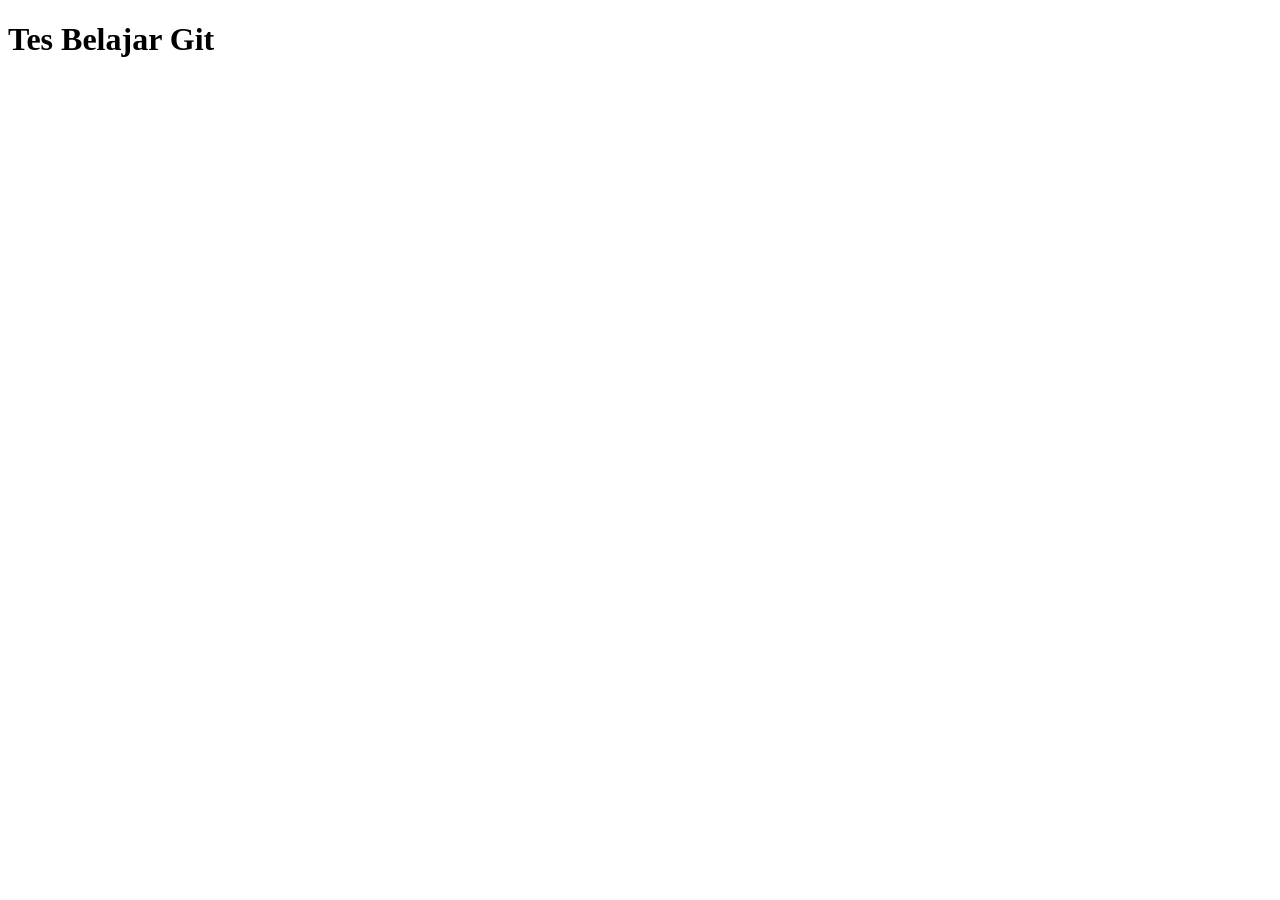
==== index.html @ 4048a03d "Ditambahkan isi" ====
<!DOCTYPE html>
<html lang="en">
<head>
    <meta charset="UTF-8">
    <meta name="viewport" content="width=device-width, initial-scale=1.0">
    <title>Latihan Git</title>
</head>
<body>

    <h1>Tes Belajar Git</h1>
    
</body>
</html>
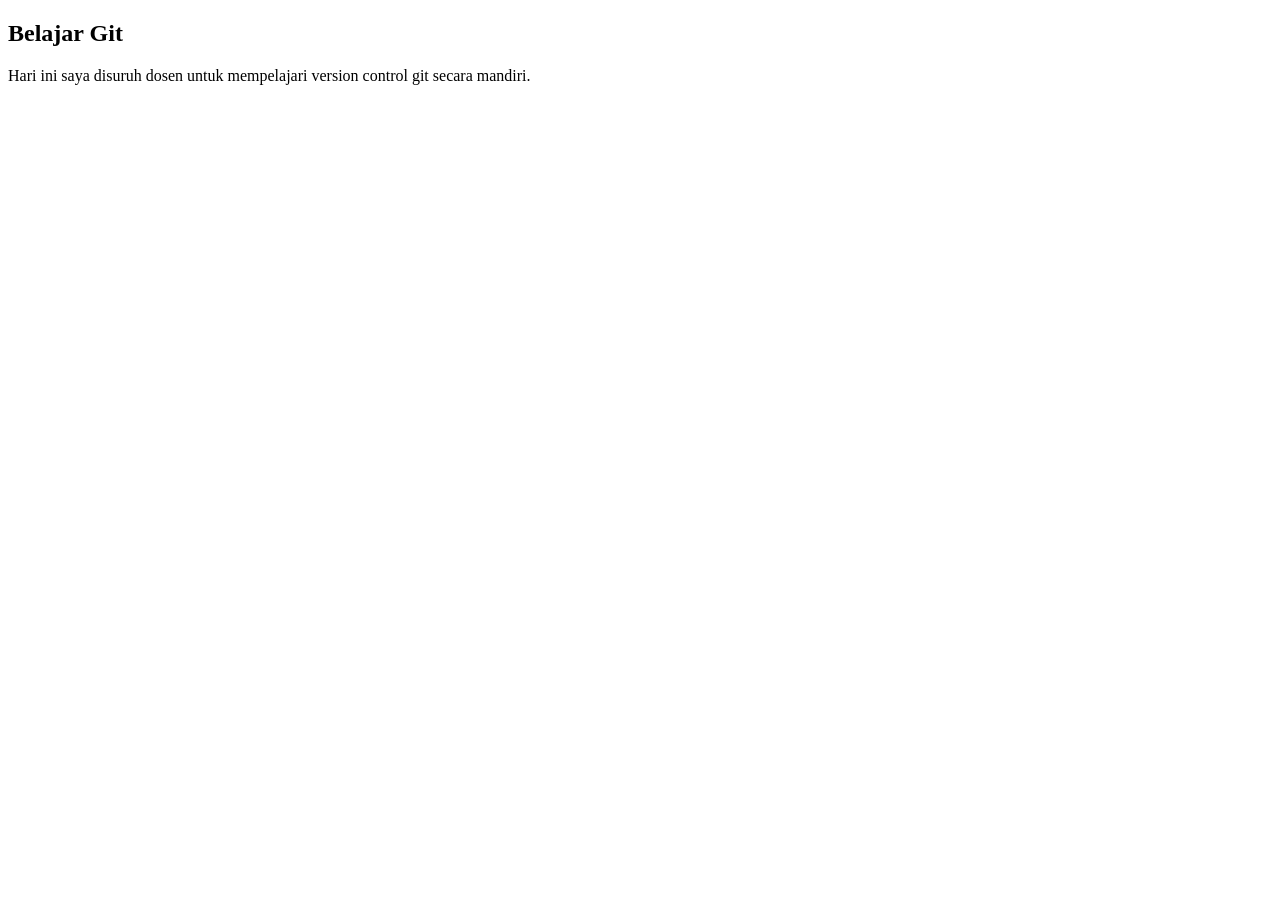
==== commit 13e6aef1: "Menambahkan styling" ====
--- a/index.html
+++ b/index.html
@@ -3,11 +3,17 @@
 <head>
     <meta charset="UTF-8">
     <meta name="viewport" content="width=device-width, initial-scale=1.0">
+    <link rel="stylesheet" href="style.css">
     <title>Latihan Git</title>
 </head>
 <body>
 
-    <h1>Tes Belajar Git</h1>
+    <section>
+        <div class="head">
+            <h1 class="tittle">Belajar Git</h1>
+            <p>Hari ini saya disuruh dosen untuk mempelajari version control git secara mandiri.</p>
+        </div>
+    </section>
     
 </body>
 </html>
